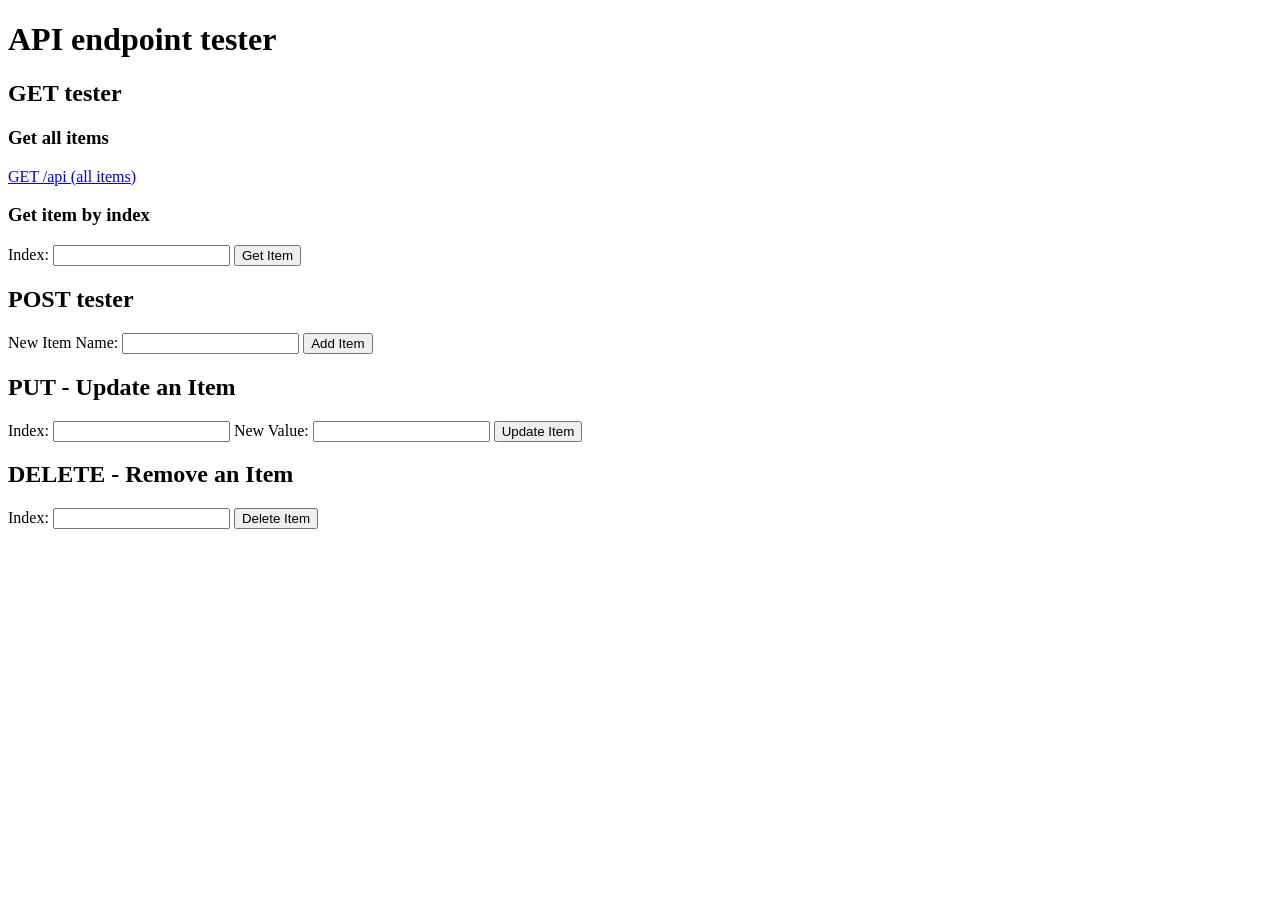
==== HW4/index.html @ 17e05a10 "Initial setup for homework 4" ====
<!DOCTYPE html>
<html lang='en'>
<head>
        <meta charset='UTF-8'>
        <title>API page</title>

</head>

<body>
        <h1>API endpoint tester</h1>

        <h2>GET tester</h2>

        <h3>Get all items</h3>
        <a href="/api">GET /api (all items)</a>

        <h3>Get item by index</h3>
        <form action='/api' method="GET">
                <label for="item">Index:</label>
                <input type="number" id="index" name="index" min="0">
                <button type="submit">Get Item</button>
        </form>

        <h2>POST tester</h2>
        <form action='/api' method='POST'>
                <label for="item">New Item Name:</label>
                <input type="text" id="item" name="item">
                <button type="submit">Add Item</button>
        </form>

        <h2>PUT - Update an Item</h2>
        <form action="/api" method="POST">
            <input type="hidden" name="_method" value="PUT">
            <label for="put-index">Index:</label>
            <input type="number" id="put-index" name="index" min="0">
            <label for="put-item">New Value:</label>
            <input type="text" id="put-item" name="item">
            <button type="submit">Update Item</button>
        </form>

        <h2>DELETE - Remove an Item</h2>
        <form action="/api" method="POST">
            <input type="hidden" name="_method" value="DELETE">
            <label for="delete-index">Index:</label>
            <input type="number" id="delete-index" name="index" min="0">
            <button type="submit">Delete Item</button>
        </form>
</body>
</html>
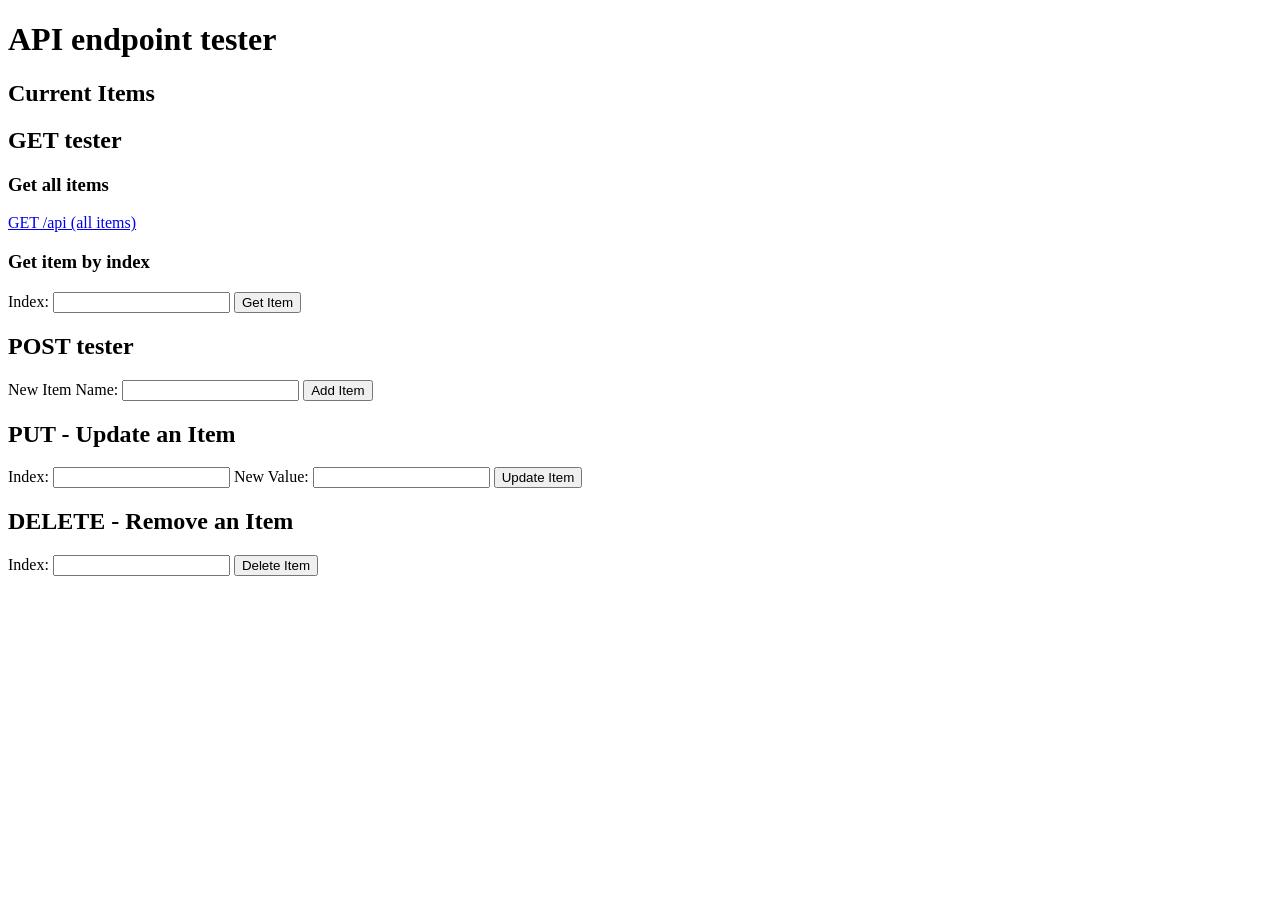
==== commit b466ce27: "Initial Draft finished Starting testing on server" ====
--- a/HW4/index.html
+++ b/HW4/index.html
@@ -3,12 +3,19 @@
 <head>
         <meta charset='UTF-8'>
         <title>API page</title>
+        <script src="load.js" defer></script>
 
 </head>
 
 <body>
         <h1>API endpoint tester</h1>
 
+        <h2>Current Items</h2>
+        <ul id="item-list">
+                <!-- Items will be populated here -->
+        </ul>
+        
+        
         <h2>GET tester</h2>
 
         <h3>Get all items</h3>
@@ -22,14 +29,14 @@
         </form>
 
         <h2>POST tester</h2>
-        <form action='/api' method='POST'>
+        <form action='/api' method='POST' id="post-event">
                 <label for="item">New Item Name:</label>
                 <input type="text" id="item" name="item">
                 <button type="submit">Add Item</button>
         </form>
-
+    
         <h2>PUT - Update an Item</h2>
-        <form action="/api" method="POST">
+        <form action="/api" method="POST" id="put-event">
             <input type="hidden" name="_method" value="PUT">
             <label for="put-index">Index:</label>
             <input type="number" id="put-index" name="index" min="0">
@@ -39,7 +46,7 @@
         </form>
 
         <h2>DELETE - Remove an Item</h2>
-        <form action="/api" method="POST">
+        <form action="/api" method="POST" id="delete-event">
             <input type="hidden" name="_method" value="DELETE">
             <label for="delete-index">Index:</label>
             <input type="number" id="delete-index" name="index" min="0">
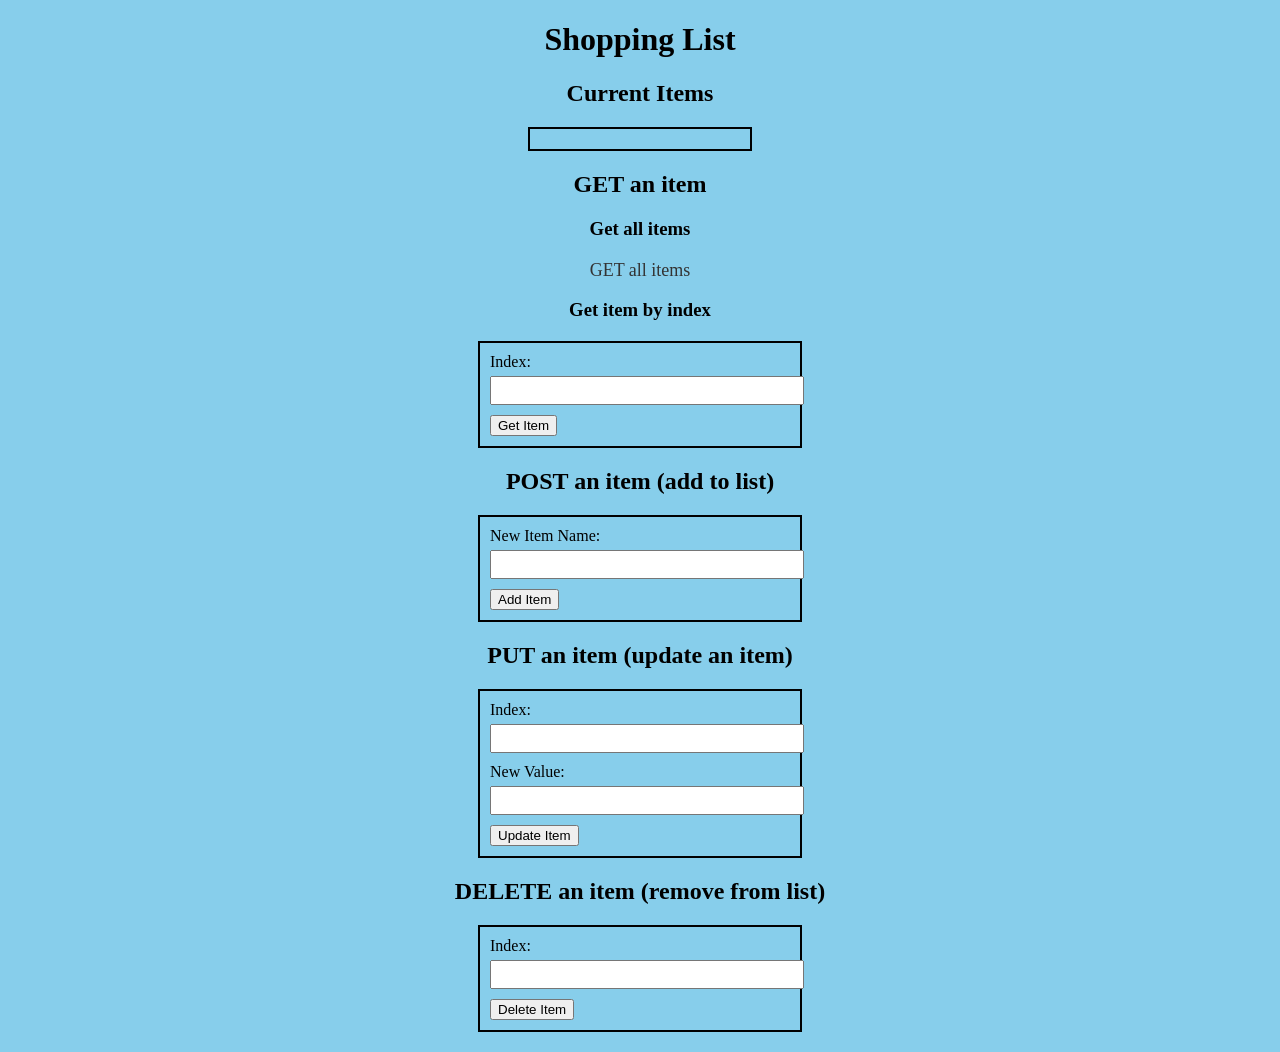
==== commit 3602c247: "Final testing and style" ====
--- a/HW4/index.html
+++ b/HW4/index.html
@@ -2,13 +2,14 @@
 <html lang='en'>
 <head>
         <meta charset='UTF-8'>
-        <title>API page</title>
-        <script src="load.js" defer></script>
+        <title>Shopping list</title>
+        <script src="client.js" defer></script>
+        <link rel="stylesheet" href="style.css">
 
 </head>
 
 <body>
-        <h1>API endpoint tester</h1>
+        <h1>Shopping List</h1>
 
         <h2>Current Items</h2>
         <ul id="item-list">
@@ -16,10 +17,10 @@
         </ul>
         
         
-        <h2>GET tester</h2>
+        <h2>GET an item</h2>
 
         <h3>Get all items</h3>
-        <a href="/api">GET /api (all items)</a>
+        <a href="/api">GET all items</a>
 
         <h3>Get item by index</h3>
         <form action='/api' method="GET">
@@ -28,14 +29,14 @@
                 <button type="submit">Get Item</button>
         </form>
 
-        <h2>POST tester</h2>
+        <h2>POST an item (add to list)</h2>
         <form action='/api' method='POST' id="post-event">
                 <label for="item">New Item Name:</label>
                 <input type="text" id="item" name="item">
                 <button type="submit">Add Item</button>
         </form>
     
-        <h2>PUT - Update an Item</h2>
+        <h2>PUT an item (update an item)</h2>
         <form action="/api" method="POST" id="put-event">
             <input type="hidden" name="_method" value="PUT">
             <label for="put-index">Index:</label>
@@ -45,7 +46,7 @@
             <button type="submit">Update Item</button>
         </form>
 
-        <h2>DELETE - Remove an Item</h2>
+        <h2>DELETE an item (remove from list)</h2>
         <form action="/api" method="POST" id="delete-event">
             <input type="hidden" name="_method" value="DELETE">
             <label for="delete-index">Index:</label>
--- a/HW4/style.css
+++ b/HW4/style.css
@@ -0,0 +1,48 @@
+#item-list {
+    border: 2px solid black;
+    padding: 10px;
+    width: 200px;
+    margin: 0 auto;
+}
+
+
+form {
+    border: 2px solid black;
+    padding: 10px;
+    width: 300px;
+    margin: 20px auto;
+}
+
+label {
+    display: block;
+    margin-bottom: 5px;
+}
+
+input[type="text"], input[type="number"] {
+    width: 100%;
+    padding: 5px;
+    margin-bottom: 10px;
+}
+
+body {
+    background-color: #87CEEB; 
+}
+
+
+h1, h2, h3 {
+    text-align: center;
+}
+
+ul {
+    list-style-type: none;
+    padding: 0;
+}
+
+a {
+    display: block;
+    text-align: center;
+    margin-top: 20px;
+    font-size: 18px;
+    color: #333;
+    text-decoration: none;
+}
